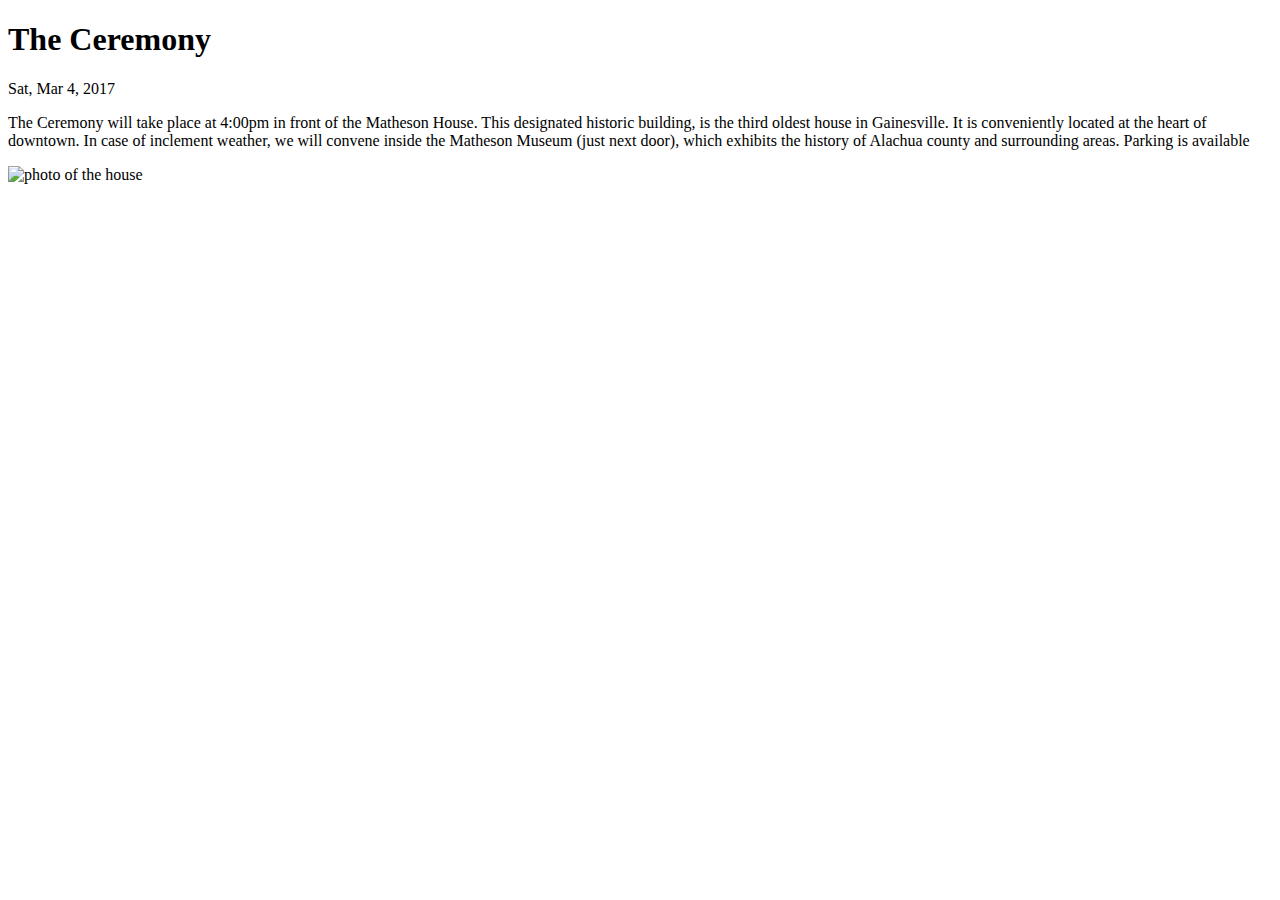
==== ceremony/index.html @ 4cf5cd16 "initial commit" ====
<!DOCTYPE html>
<html>
<head>
    
    <meta http-equiv="Content-Type" content="text/html" charset="UTF-8" />
    <meta http-equiv="X-UA-Compatible" content="IE=edge,chrome=1" />

    
    <meta name="viewport" content="width=device-width, initial-scale=1.0, maximum-scale=1">
    <title> The Ceremony &middot; Allison &amp; François </title>

    <meta name="HandheldFriendly" content="True" />
    <meta name="MobileOptimized" content="320" />
    <meta name="viewport" content="width=device-width, initial-scale=1.0" />

    
    <link rel="stylesheet" type="text/css" href="http://allisonandfrancois.fr//css/base.css" />
</head>

    <body>
        <div class="content-wrapper">
            <div class="content-wrapper__inner">
                <div class="post">
                    <h1>The Ceremony</h1>
                    <span class="post-date">Sat, Mar 4, 2017</span>
                    <p>The Ceremony will take place at 4:00pm in front of the Matheson House. This designated historic building, is the third oldest house in Gainesville. It is conveniently located at the heart of downtown. In case of inclement weather, we will convene inside the Matheson Museum (just next door), which exhibits the history of Alachua county and surrounding areas. Parking is available</p>

<p><img src="images/matheson_house.jpg" alt="photo of the house" /></p>

<iframe src="https://www.google.com/maps/embed?pb=!1m18!1m12!1m3!1d3467.369806577767!2d-82.32172528436672!3d29.651041482027292!2m3!1f0!2f0!3f0!3m2!1i1024!2i768!4f13.1!3m3!1m2!1s0x88e8a3f3b78b687b%3A0x1d0d6c8cef5e71d9!2sHistoric+Matheson+House!5e0!3m2!1sen!2sus!4v1488634221850" width="600" height="450" frameborder="0" style="border:0" allowfullscreen></iframe>

                </div>
            </div>
        </div>
    </body>
        
    <script src="http://allisonandfrancois.fr//js/jquery.min.js"></script>
    <script type="text/javascript" src="http://allisonandfrancois.fr//js/index.min.js"></script>

</html>
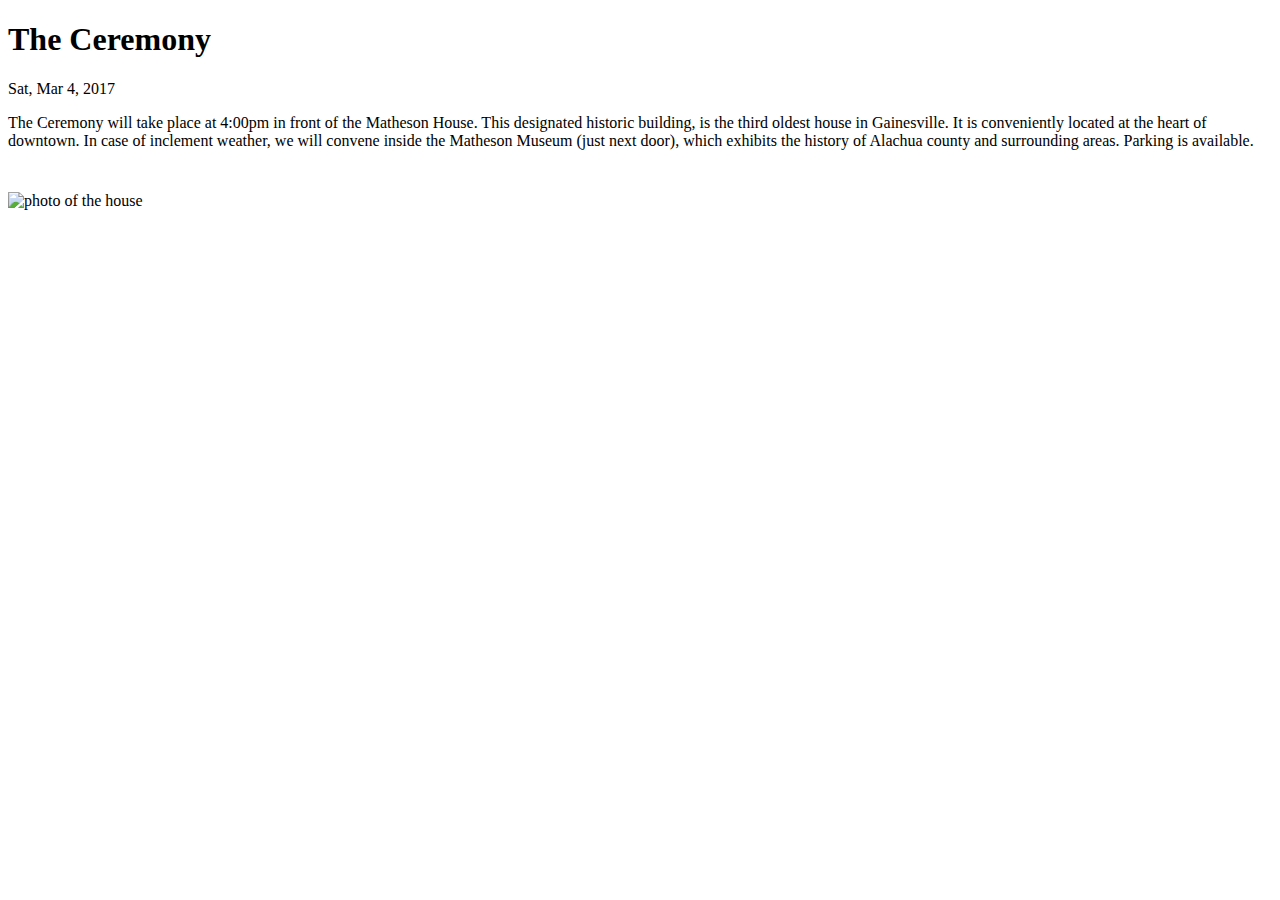
==== commit 35a76e94: "small ui fixes" ====
--- a/ceremony/index.html
+++ b/ceremony/index.html
@@ -23,11 +23,13 @@
                 <div class="post">
                     <h1>The Ceremony</h1>
                     <span class="post-date">Sat, Mar 4, 2017</span>
-                    <p>The Ceremony will take place at 4:00pm in front of the Matheson House. This designated historic building, is the third oldest house in Gainesville. It is conveniently located at the heart of downtown. In case of inclement weather, we will convene inside the Matheson Museum (just next door), which exhibits the history of Alachua county and surrounding areas. Parking is available</p>
+                    <p>The Ceremony will take place at 4:00pm in front of the Matheson House. This designated historic building, is the third oldest house in Gainesville. It is conveniently located at the heart of downtown. In case of inclement weather, we will convene inside the Matheson Museum (just next door), which exhibits the history of Alachua county and surrounding areas. Parking is available.</p>
+
+<div style="height: 10px"></div>
 
 <p><img src="images/matheson_house.jpg" alt="photo of the house" /></p>
 
-<iframe src="https://www.google.com/maps/embed?pb=!1m18!1m12!1m3!1d3467.369806577767!2d-82.32172528436672!3d29.651041482027292!2m3!1f0!2f0!3f0!3m2!1i1024!2i768!4f13.1!3m3!1m2!1s0x88e8a3f3b78b687b%3A0x1d0d6c8cef5e71d9!2sHistoric+Matheson+House!5e0!3m2!1sen!2sus!4v1488634221850" width="600" height="450" frameborder="0" style="border:0" allowfullscreen></iframe>
+<iframe src="https://www.google.com/maps/embed?pb=!1m18!1m12!1m3!1d3467.369806577767!2d-82.32172528436672!3d29.651041482027292!2m3!1f0!2f0!3f0!3m2!1i1024!2i768!4f13.1!3m3!1m2!1s0x88e8a3f3b78b687b%3A0x1d0d6c8cef5e71d9!2sHistoric+Matheson+House!5e0!3m2!1sen!2sus!4v1488634221850" width="700" height="450" frameborder="0" style="border:0" allowfullscreen></iframe>
 
                 </div>
             </div>
